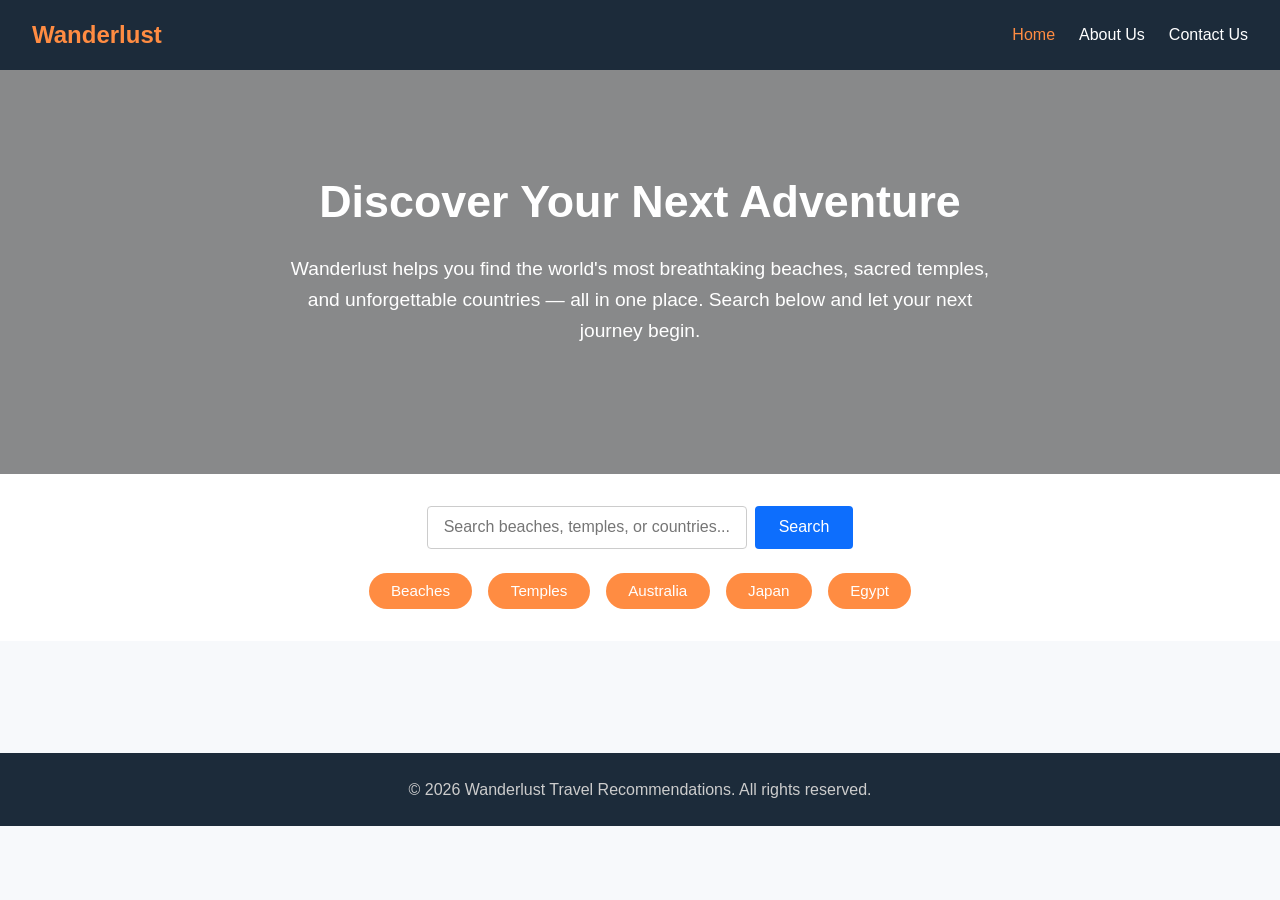
==== index.html @ 846211ef "Add travel recommendation web app" ====
<!DOCTYPE html>
<html lang="en">
<head>
  <meta charset="UTF-8">
  <meta name="viewport" content="width=device-width, initial-scale=1.0">
  <title>Travel Recommendation | Home</title>
  <link rel="stylesheet" href="css/style.css">
</head>
<body>
  <nav class="navbar">
    <div class="logo">Wanderlust</div>
    <ul class="nav-links">
      <li><a href="index.html" class="active">Home</a></li>
      <li><a href="about.html">About Us</a></li>
      <li><a href="contact.html">Contact Us</a></li>
    </ul>
  </nav>

  <section class="hero">
    <h1>Discover Your Next Adventure</h1>
    <p>Wanderlust helps you find the world's most breathtaking beaches, sacred temples, and unforgettable
      countries — all in one place. Search below and let your next journey begin.</p>
  </section>

  <section class="search-section">
    <div class="search-box">
      <input type="text" id="search-input" placeholder="Search beaches, temples, or countries...">
      <button id="search-button">Search</button>
    </div>
    <div class="category-buttons">
      <button data-category="beach">Beaches</button>
      <button data-category="temple">Temples</button>
      <button data-category="Australia">Australia</button>
      <button data-category="Japan">Japan</button>
      <button data-category="Egypt">Egypt</button>
    </div>
  </section>

  <section id="results"></section>

  <footer>
    <p>&copy; 2026 Wanderlust Travel Recommendations. All rights reserved.</p>
  </footer>

  <script src="js/script.js"></script>
</body>
</html>
---- css/style.css ----
:root {
  --primary: #0d6efd;
  --dark: #1c2b3a;
  --light: #f7f9fb;
  --accent: #ff8c42;
}

* {
  box-sizing: border-box;
  margin: 0;
  padding: 0;
}

body {
  font-family: 'Segoe UI', Arial, sans-serif;
  color: #222;
  background: var(--light);
  line-height: 1.6;
}

a {
  text-decoration: none;
  color: inherit;
}

/* Navbar */
.navbar {
  display: flex;
  align-items: center;
  justify-content: space-between;
  background: var(--dark);
  color: #fff;
  padding: 1rem 2rem;
  flex-wrap: wrap;
}

.navbar .logo {
  font-size: 1.5rem;
  font-weight: bold;
  color: var(--accent);
}

.nav-links {
  list-style: none;
  display: flex;
  gap: 1.5rem;
}

.nav-links a {
  color: #fff;
  font-weight: 500;
  transition: color 0.2s;
}

.nav-links a:hover,
.nav-links a.active {
  color: var(--accent);
}

/* Hero */
.hero {
  background: linear-gradient(rgba(0,0,0,0.45), rgba(0,0,0,0.45)),
    url('https://images.unsplash.com/photo-1507525428034-b723cf961d3e?w=1600') center/cover no-repeat;
  color: #fff;
  text-align: center;
  padding: 6rem 1rem;
}

.hero h1 {
  font-size: 2.8rem;
  margin-bottom: 1rem;
}

.hero p {
  font-size: 1.2rem;
  max-width: 700px;
  margin: 0 auto 2rem;
}

/* Search */
.search-section {
  background: #fff;
  padding: 2rem;
  text-align: center;
}

.search-box {
  display: flex;
  justify-content: center;
  gap: 0.5rem;
  flex-wrap: wrap;
  margin-bottom: 1.5rem;
}

.search-box input {
  padding: 0.7rem 1rem;
  width: 320px;
  max-width: 80vw;
  border: 1px solid #ccc;
  border-radius: 4px;
  font-size: 1rem;
}

.search-box button {
  padding: 0.7rem 1.5rem;
  background: var(--primary);
  color: #fff;
  border: none;
  border-radius: 4px;
  cursor: pointer;
  font-size: 1rem;
}

.search-box button:hover {
  background: #0b5ed7;
}

.category-buttons {
  display: flex;
  justify-content: center;
  gap: 1rem;
  flex-wrap: wrap;
}

.category-buttons button {
  padding: 0.6rem 1.4rem;
  background: var(--accent);
  color: #fff;
  border: none;
  border-radius: 20px;
  cursor: pointer;
  font-size: 0.95rem;
}

.category-buttons button:hover {
  background: #e6772e;
}

/* Results */
#results {
  display: grid;
  grid-template-columns: repeat(auto-fit, minmax(280px, 1fr));
  gap: 1.5rem;
  padding: 2rem;
  max-width: 1200px;
  margin: 0 auto;
}

.result-card {
  background: #fff;
  border-radius: 8px;
  overflow: hidden;
  box-shadow: 0 2px 8px rgba(0,0,0,0.1);
}

.result-card .images {
  display: flex;
}

.result-card img {
  width: 50%;
  height: 180px;
  object-fit: cover;
}

.result-card .info {
  padding: 1rem;
}

.result-card h3 {
  margin-bottom: 0.4rem;
  color: var(--dark);
}

.result-card p {
  font-size: 0.95rem;
  color: #555;
  margin-bottom: 0.8rem;
}

.result-card button {
  padding: 0.5rem 1rem;
  background: var(--primary);
  color: #fff;
  border: none;
  border-radius: 4px;
  cursor: pointer;
}

/* Generic page sections */
.page-section {
  max-width: 900px;
  margin: 2rem auto;
  padding: 0 1.5rem;
}

.page-section h1 {
  color: var(--dark);
  margin-bottom: 1rem;
}

.about-grid {
  display: grid;
  grid-template-columns: repeat(auto-fit, minmax(220px, 1fr));
  gap: 1.5rem;
  margin-top: 1.5rem;
}

.about-card {
  background: #fff;
  padding: 1.5rem;
  border-radius: 8px;
  box-shadow: 0 2px 8px rgba(0,0,0,0.08);
  text-align: center;
}

.about-card .icon {
  font-size: 2.2rem;
  margin-bottom: 0.6rem;
}

/* Contact form */
.contact-form {
  background: #fff;
  padding: 2rem;
  border-radius: 8px;
  box-shadow: 0 2px 8px rgba(0,0,0,0.08);
  margin-top: 1.5rem;
}

.contact-form label {
  display: block;
  margin-bottom: 0.3rem;
  font-weight: 600;
}

.contact-form input,
.contact-form textarea {
  width: 100%;
  padding: 0.7rem;
  margin-bottom: 1.2rem;
  border: 1px solid #ccc;
  border-radius: 4px;
  font-family: inherit;
  font-size: 1rem;
}

.contact-form button {
  padding: 0.7rem 2rem;
  background: var(--primary);
  color: #fff;
  border: none;
  border-radius: 4px;
  cursor: pointer;
  font-size: 1rem;
}

.contact-form button:hover {
  background: #0b5ed7;
}

#form-status {
  margin-top: 1rem;
  font-weight: 600;
}

/* Footer */
footer {
  text-align: center;
  padding: 1.5rem;
  background: var(--dark);
  color: #ccc;
  margin-top: 3rem;
}
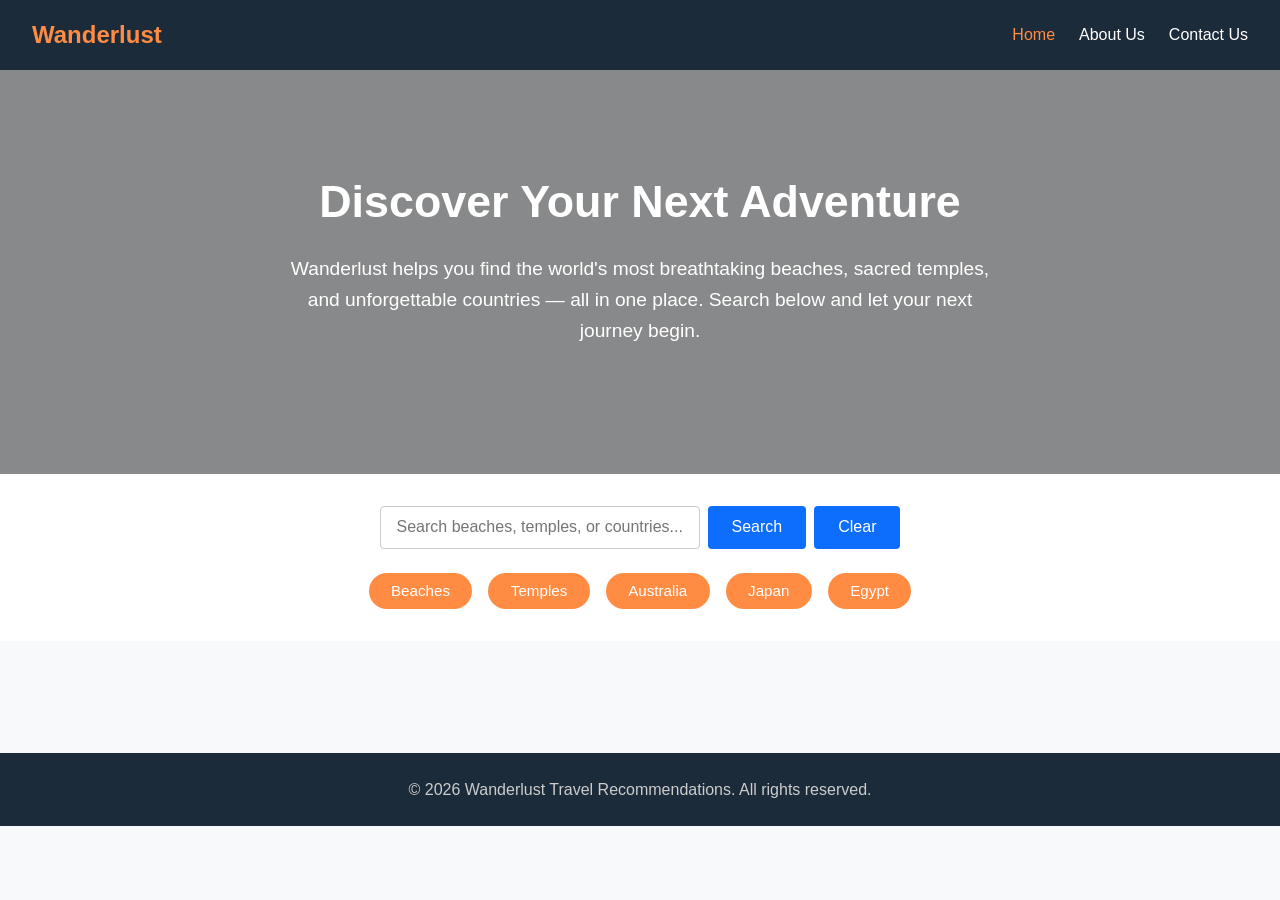
==== commit a3148020: "Add Clear button to search bar" ====
--- a/index.html
+++ b/index.html
@@ -26,6 +26,7 @@
     <div class="search-box">
       <input type="text" id="search-input" placeholder="Search beaches, temples, or countries...">
       <button id="search-button">Search</button>
+      <button id="clear-button">Clear</button>
     </div>
     <div class="category-buttons">
       <button data-category="beach">Beaches</button>
